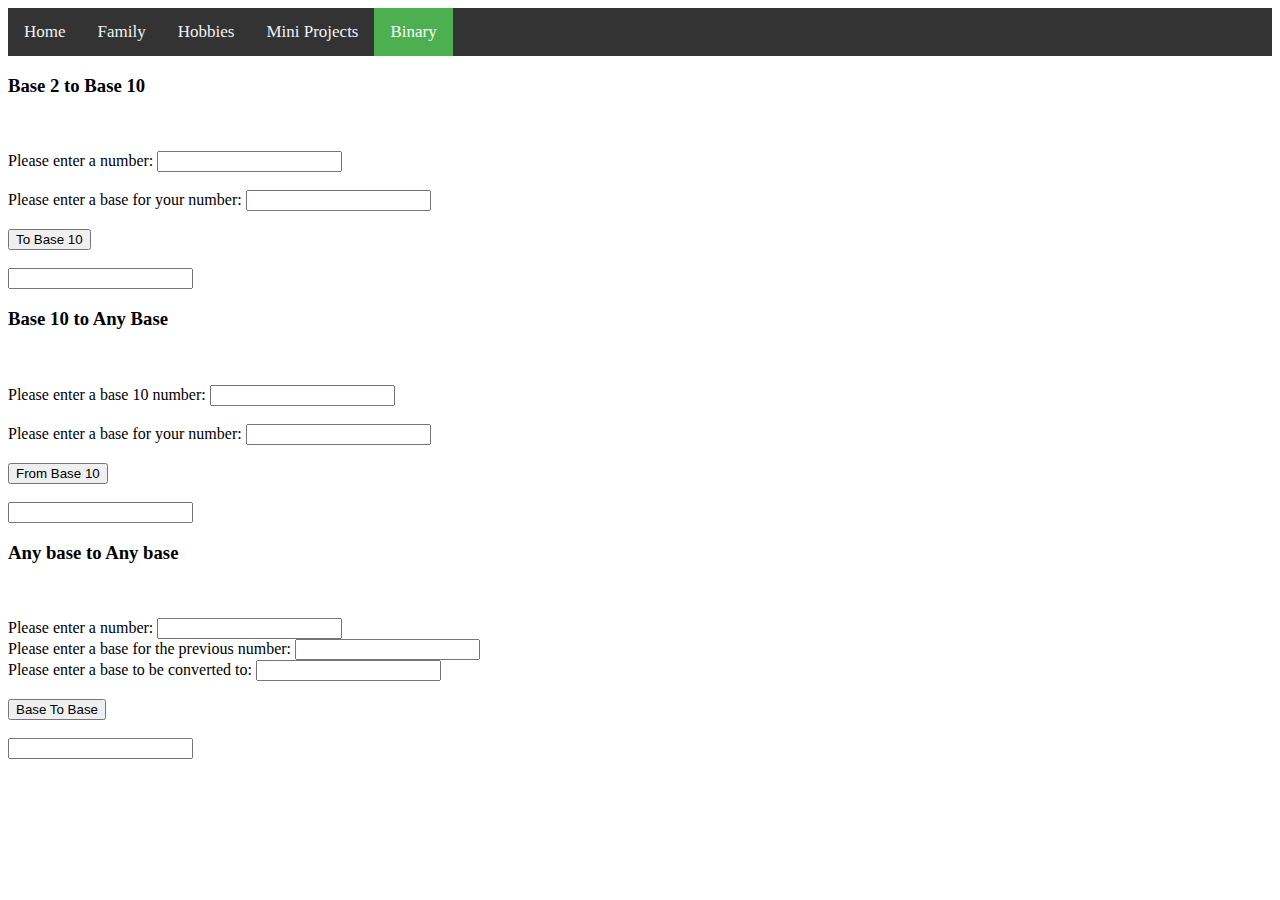
==== binary.html @ b83d7ab8 "Add files via upload" ====
<!DOCTYPE html>
<html lang="en">
<head>
    <meta charset="UTF-8">
    <title>Binary Fun</title>
    <script src="myScript.js"></script>
    <link rel="stylesheet" href="binary.css">
</head>
<body>

<div class="topnav">
    <a href="index.html">Home</a>
    <a href="family.html">Family</a>
    <a href="hobbies.html">Hobbies</a>
    <a href="miniProj.html">Mini Projects</a>
    <a class="active" href="binary.html">Binary</a>
</div>

<form name="project1">
    <h3>Base 2 to Base 10</h3>
    <br><br>
    Please enter a number: <input type="text" id="binaryNum">
    <br><br>
    Please enter a base for your number: <input type="text" id="base">
    <br><br>
    <button type="button" onclick="document.project1.result.value=smallToTen()">To Base 10</button>
    <br><br>
    <input name="result" readonly="true">
</form>

<form name="project2">
    <h3>Base 10 to Any Base</h3>
    <br><br>
    Please enter a base 10 number: <input type="text" id="num1">
    <br><br>
    Please enter a base for your number: <input type="text" id="base1">
    <br><br>
    <button type="button" onclick="document.project2.result.value=tenToSmall()">From Base 10</button>
    <br><br>
    <input name="result" readonly="true">
</form>

<form name="project3">
    <h3>Any base to Any base</h3>
    <br><br>
    Please enter a number: <input type="text" id="num">
    <br>
    Please enter a base for the previous number: <input type="text" id="baseOfNum">
    <br>
    Please enter a base to be converted to: <input type="text" id="newBase">
    <br><br>
    <button type="button" onclick="document.project3.result.value=baseToBase()">Base To Base</button>
    <br><br>
    <input name="result" readonly="true">
</form>
</body>
</html>
---- binary.css ----
/* Add a black background color to the top navigation */
.topnav {
    background-color: #333;
    overflow: hidden;
}

/* Style the links inside the navigation bar */
.topnav a {
    float: left;
    color: #f2f2f2;
    text-align: center;
    padding: 14px 16px;
    text-decoration: none;
    font-size: 17px;
}

/* Change the color of links on hover */
.topnav a:hover {
    background-color: #ddd;
    color: black;
}

/* Add a color to the active/current link */
.topnav a.active {
    background-color: #4CAF50;
    color: white;
}

/* found on w3schools.com */
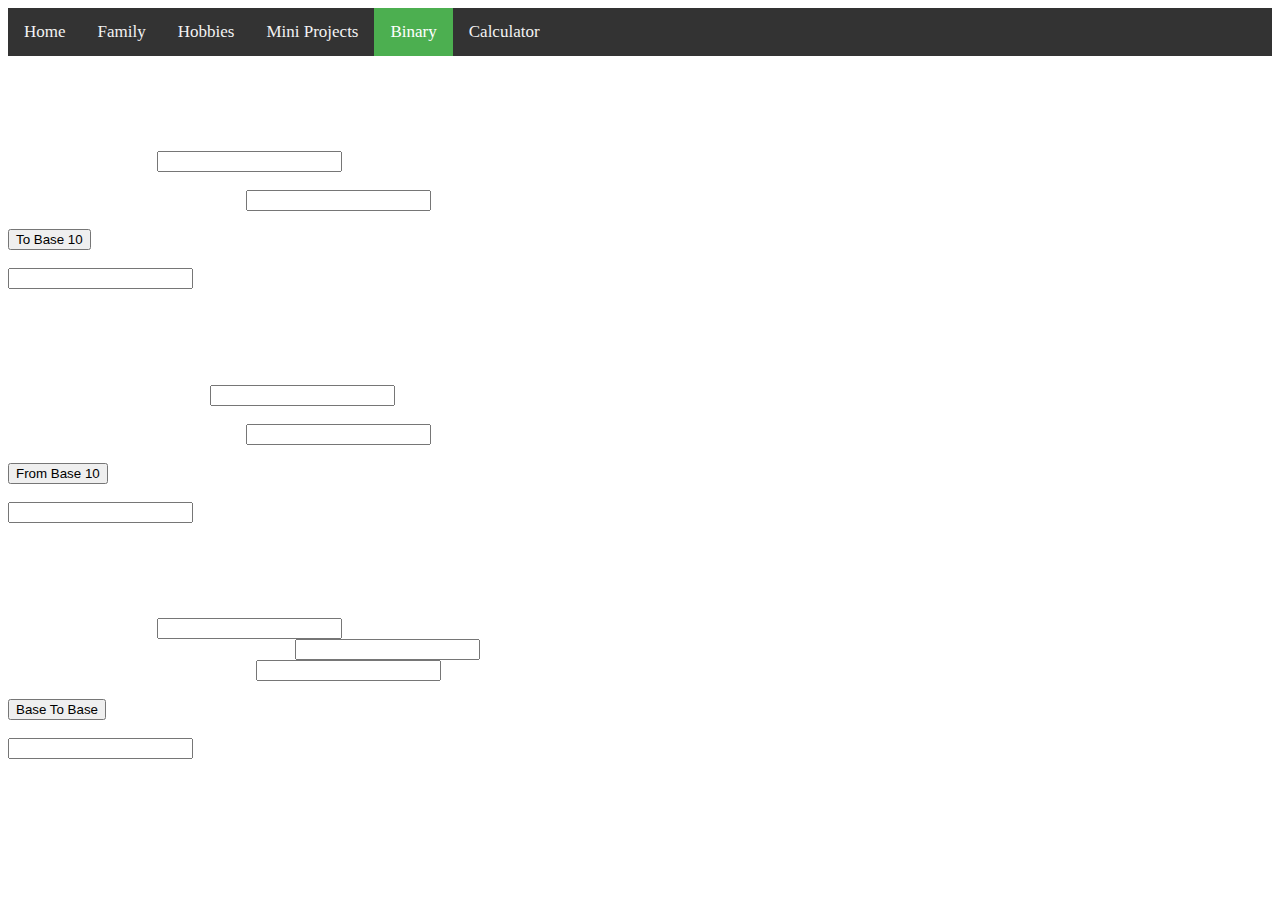
==== commit 070a05c9: "Add files via upload" ====
--- a/binary.html
+++ b/binary.html
@@ -14,6 +14,7 @@
     <a href="hobbies.html">Hobbies</a>
     <a href="miniProj.html">Mini Projects</a>
     <a class="active" href="binary.html">Binary</a>
+    <a href="calculator.html">Calculator</a>
 </div>
 
 <form name="project1">
--- a/binary.css
+++ b/binary.css
@@ -26,4 +26,10 @@
     color: white;
 }
 
+body
+{
+    background: url("img/binary.jpg");
+    color: white;
+}
+
 /* found on w3schools.com */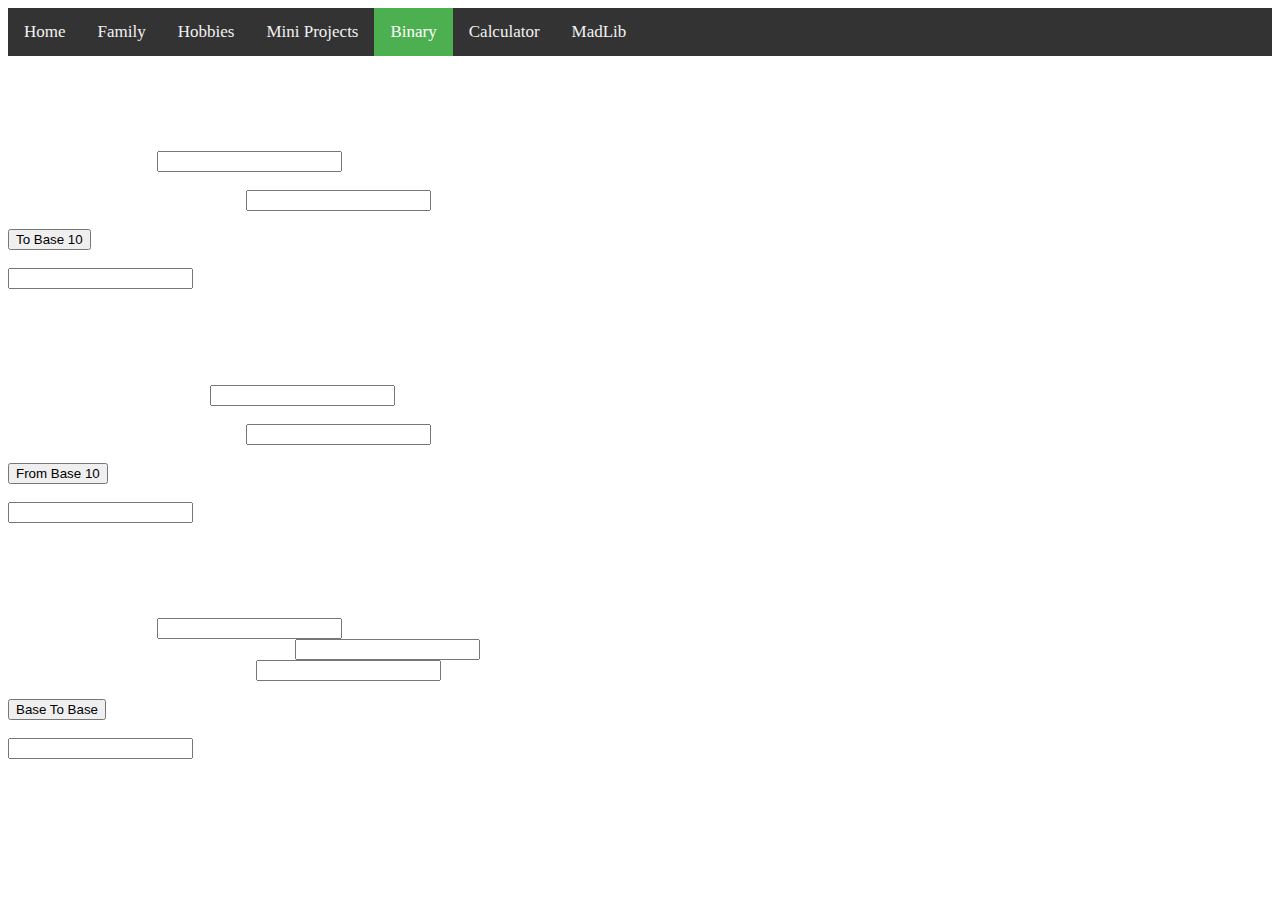
==== commit dd87a81c: "Add files via upload" ====
--- a/binary.html
+++ b/binary.html
@@ -15,6 +15,7 @@
     <a href="miniProj.html">Mini Projects</a>
     <a class="active" href="binary.html">Binary</a>
     <a href="calculator.html">Calculator</a>
+    <a href="madLib.html">MadLib</a>
 </div>
 
 <form name="project1">
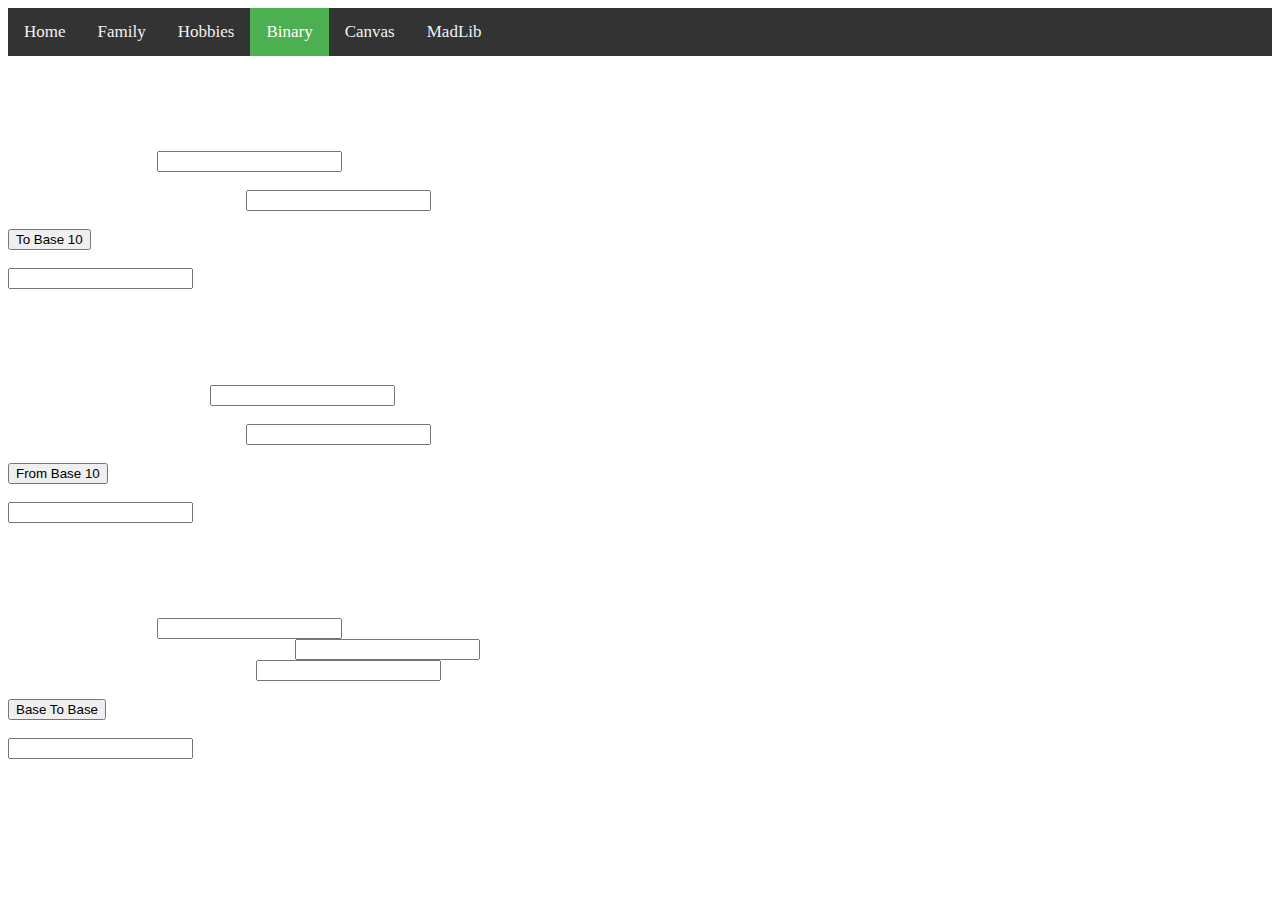
==== commit a9de7198: "Add files via upload" ====
--- a/binary.html
+++ b/binary.html
@@ -12,9 +12,8 @@
     <a href="index.html">Home</a>
     <a href="family.html">Family</a>
     <a href="hobbies.html">Hobbies</a>
-    <a href="miniProj.html">Mini Projects</a>
     <a class="active" href="binary.html">Binary</a>
-    <a href="calculator.html">Calculator</a>
+    <a href="myCanvas.html">Canvas </a>
     <a href="madLib.html">MadLib</a>
 </div>
 
